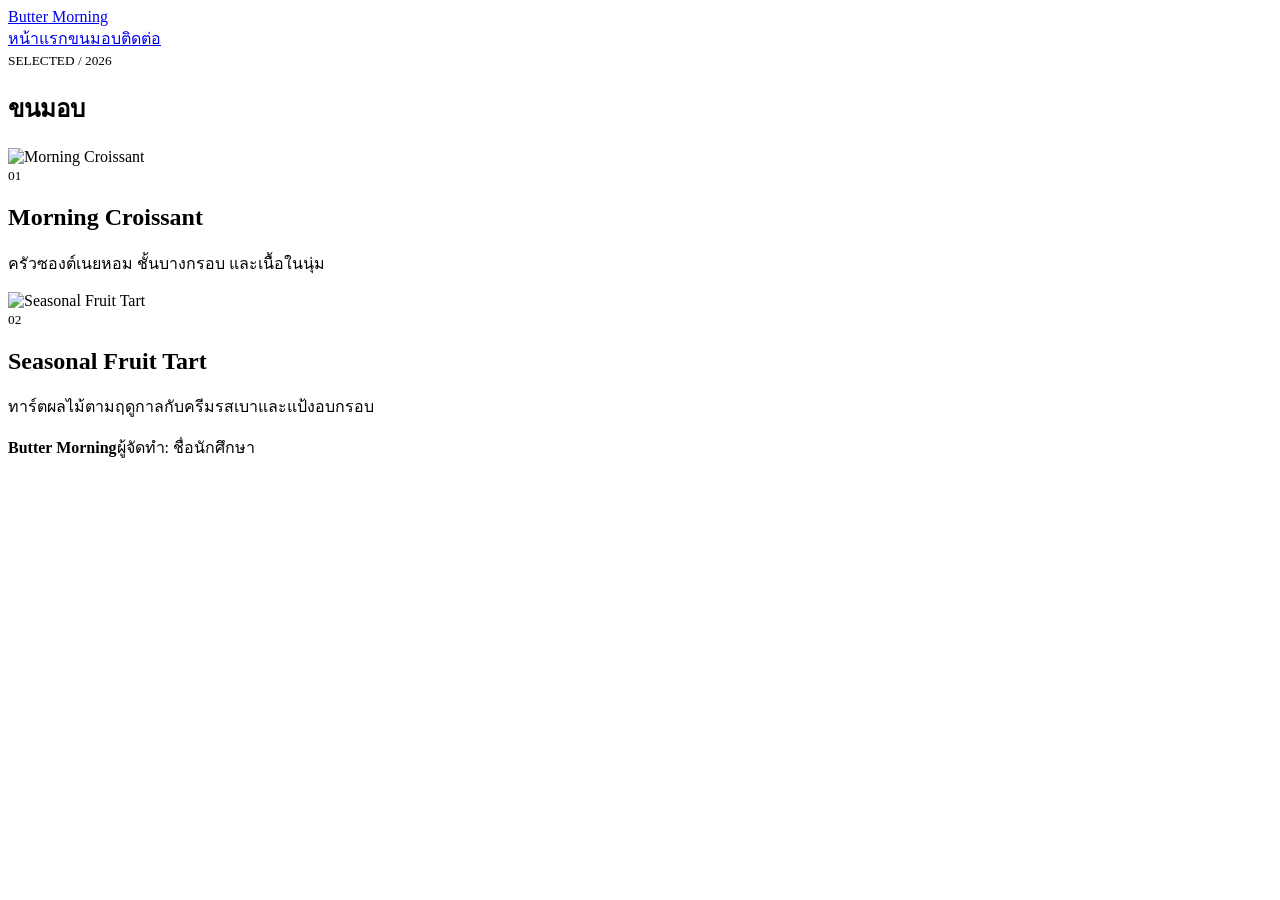
==== bakes.html @ df5ff7d8 "Add files via upload" ====
<!doctype html><html lang="th"><head><meta charset="utf-8"><meta name="viewport" content="width=device-width,initial-scale=1"><title>ขนมอบ | Butter Morning</title><link rel="stylesheet" href="assets/style.css"></head><body class="collage"><header class="header"><nav class="nav container"><a class="brand" href="hello.html">Butter Morning</a><div class="links"><a href="hello.html">หน้าแรก</a><a href="bakery.html">ขนมอบ</a><a href="order.html">ติดต่อ</a></div></nav></header><main><section class="page-head"><div class="container"><small>SELECTED / 2026</small><h1>ขนมอบ</h1></div></section><section class="listing"><div class="container"><article class="entry"><img src="https://images.unsplash.com/photo-1555507036-ab1f4038808a?auto=format&fit=crop&w=1200&q=85" alt="Morning Croissant"><div><small>01</small><h2>Morning Croissant</h2><p>ครัวซองต์เนยหอม ชั้นบางกรอบ และเนื้อในนุ่ม</p></div></article><article class="entry"><img src="https://images.unsplash.com/photo-1464306076886-da185f7f9b2b?auto=format&fit=crop&w=1200&q=85" alt="Seasonal Fruit Tart"><div><small>02</small><h2>Seasonal Fruit Tart</h2><p>ทาร์ตผลไม้ตามฤดูกาลกับครีมรสเบาและแป้งอบกรอบ</p></div></article></div></section></main><footer class="footer"><div class="container footer-row"><strong>Butter Morning</strong><span class="footer-student">ผู้จัดทำ: ชื่อนักศึกษา</span></div></footer></body></html>
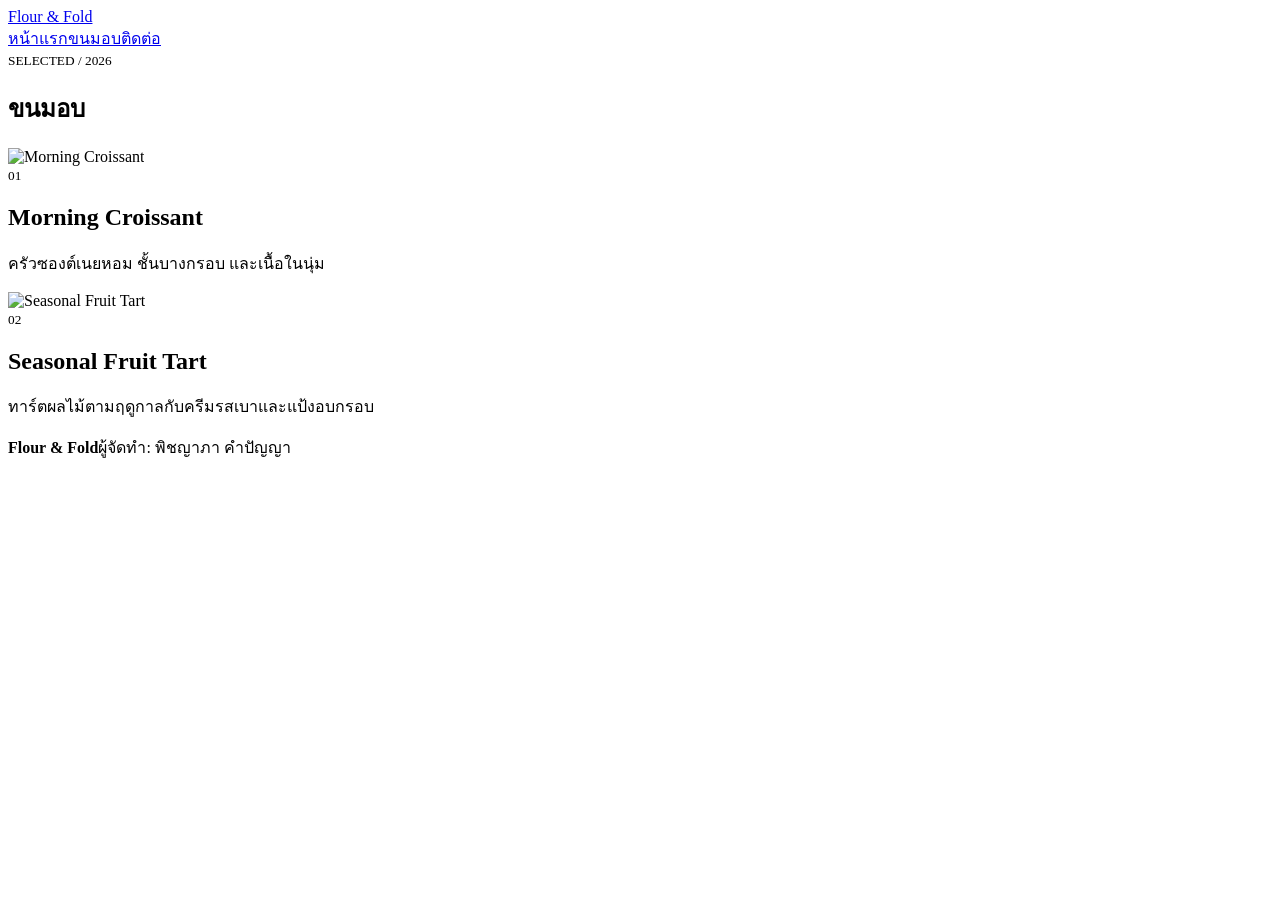
==== commit 327d0690: "Update bakes.html" ====
--- a/bakes.html
+++ b/bakes.html
@@ -1 +1,2 @@
-<!doctype html><html lang="th"><head><meta charset="utf-8"><meta name="viewport" content="width=device-width,initial-scale=1"><title>ขนมอบ | Butter Morning</title><link rel="stylesheet" href="assets/style.css"></head><body class="collage"><header class="header"><nav class="nav container"><a class="brand" href="hello.html">Butter Morning</a><div class="links"><a href="hello.html">หน้าแรก</a><a href="bakery.html">ขนมอบ</a><a href="order.html">ติดต่อ</a></div></nav></header><main><section class="page-head"><div class="container"><small>SELECTED / 2026</small><h1>ขนมอบ</h1></div></section><section class="listing"><div class="container"><article class="entry"><img src="https://images.unsplash.com/photo-1555507036-ab1f4038808a?auto=format&fit=crop&w=1200&q=85" alt="Morning Croissant"><div><small>01</small><h2>Morning Croissant</h2><p>ครัวซองต์เนยหอม ชั้นบางกรอบ และเนื้อในนุ่ม</p></div></article><article class="entry"><img src="https://images.unsplash.com/photo-1464306076886-da185f7f9b2b?auto=format&fit=crop&w=1200&q=85" alt="Seasonal Fruit Tart"><div><small>02</small><h2>Seasonal Fruit Tart</h2><p>ทาร์ตผลไม้ตามฤดูกาลกับครีมรสเบาและแป้งอบกรอบ</p></div></article></div></section></main><footer class="footer"><div class="container footer-row"><strong>Butter Morning</strong><span class="footer-student">ผู้จัดทำ: ชื่อนักศึกษา</span></div></footer></body></html>+<!DOCTYPE html>
+<html lang="th"><head><meta charset="utf-8"><meta name="viewport" content="width=device-width,initial-scale=1"><title>ขนมอบ | Flour &amp; Fold</title><link rel="stylesheet" href="assets/style.css"></head><body class="collage"><header class="header"><nav class="nav container"><a class="brand" href="hello.html">Flour &amp; Fold</a><div class="links"><a href="index.html">หน้าแรก</a><a href="bakes.html">ขนมอบ</a><a href="contact.html">ติดต่อ</a></div></nav></header><main><section class="page-head"><div class="container"><small>SELECTED / 2026</small><h1>ขนมอบ</h1></div></section><section class="listing"><div class="container"><article class="entry"><img src="images/croissant-new.svg" alt="Morning Croissant"><div><small>01</small><h2>Morning Croissant</h2><p>ครัวซองต์เนยหอม ชั้นบางกรอบ และเนื้อในนุ่ม</p></div></article><article class="entry"><img src="images/tart-new.svg" alt="Seasonal Fruit Tart"><div><small>02</small><h2>Seasonal Fruit Tart</h2><p>ทาร์ตผลไม้ตามฤดูกาลกับครีมรสเบาและแป้งอบกรอบ</p></div></article></div></section></main><footer class="footer"><div class="container footer-row"><strong>Flour &amp; Fold</strong><span class="footer-student">ผู้จัดทำ: พิชญาภา คำปัญญา</span></div></footer></body></html>
